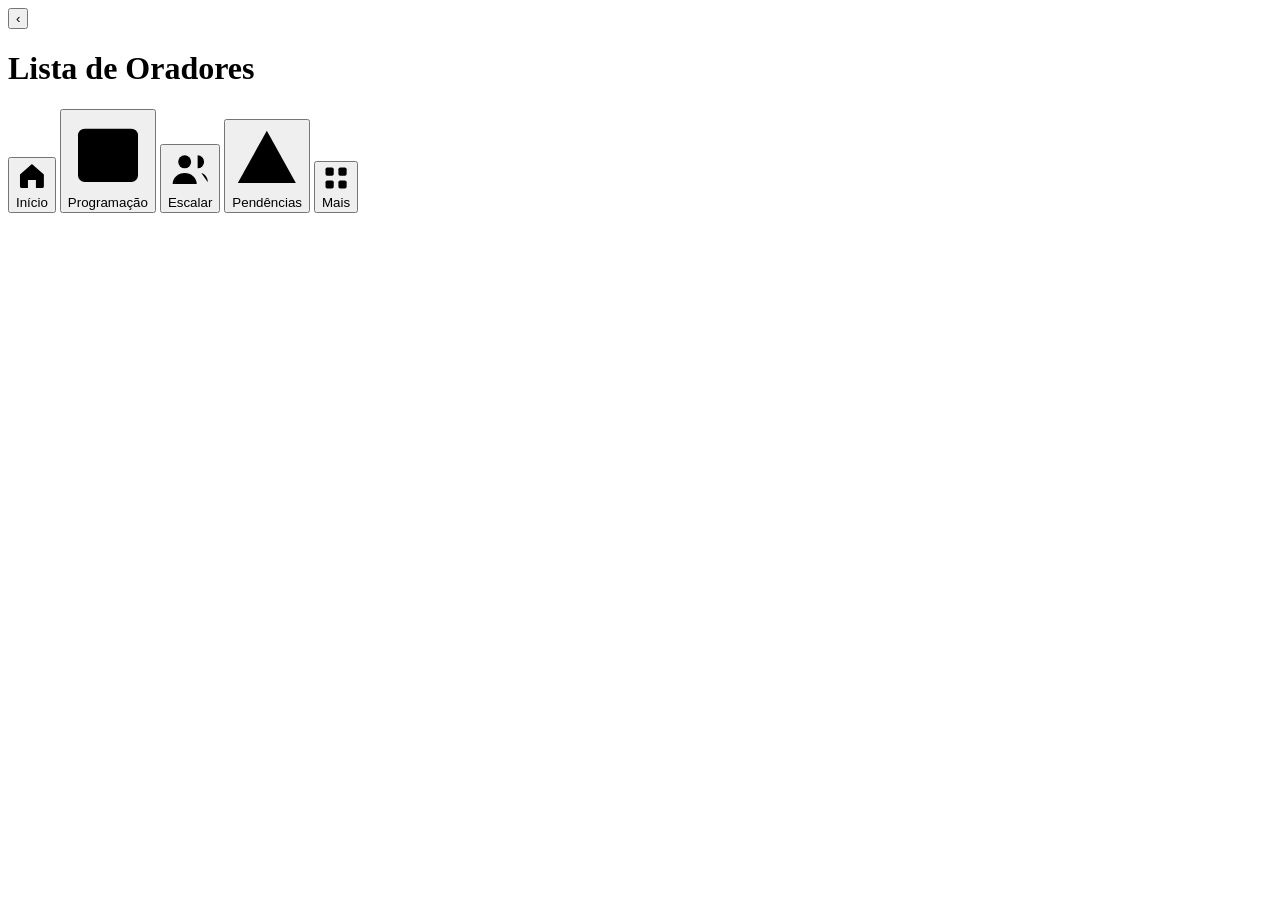
==== template.html @ f64ca13d "Add files via upload" ====
<!doctype html>
<html lang="pt-BR">
<head>
<meta charset="utf-8">
<meta name="viewport" content="width=device-width,initial-scale=1,viewport-fit=cover">
<meta name="theme-color" content="#1B5E7B">
<meta name="mobile-web-app-capable" content="yes">
<meta name="apple-mobile-web-app-capable" content="yes">
<link rel="manifest" href="manifest.webmanifest">
<link rel="icon" href="icons/icon-192.png">
<link rel="apple-touch-icon" href="icons/icon-192.png">
<title>Lista de Oradores</title>
<style>/*CSS*/</style>
</head>
<body>
<div id="app">
  <header id="top"><button id="back" aria-label="Voltar">‹</button><h1>Lista de Oradores</h1></header>
  <main id="view"></main>
  <nav id="tabs">
    <button data-go="inicio"><svg class="i" viewBox="0 0 24 24"><path d="M3 11l9-8 9 8v9a1 1 0 0 1-1 1h-5v-6H9v6H4a1 1 0 0 1-1-1z"/></svg>Início</button>
    <button data-go="prog"><svg class="i" viewBox="0 0 24 24"><rect x="3" y="5" width="18" height="16" rx="2"/><path d="M3 10h18M8 3v4M16 3v4"/></svg>Programação</button>
    <button data-go="escalar"><svg class="i" viewBox="0 0 24 24"><circle cx="9" cy="8" r="3.5"/><path d="M2.5 20c0-3.5 3-6 6.5-6s6.5 2.5 6.5 6"/><path d="M16 4.5a3.5 3.5 0 0 1 0 7M18 14c2.2.6 3.5 2.6 3.5 5"/></svg>Escalar</button>
    <button data-go="pend"><svg class="i" viewBox="0 0 24 24"><path d="M12 3l10 18H2z"/><path d="M12 10v5M12 18h.01"/></svg>Pendências</button>
    <button data-go="mais"><svg class="i" viewBox="0 0 24 24"><rect x="3" y="3" width="7" height="7" rx="1.5"/><rect x="14" y="3" width="7" height="7" rx="1.5"/><rect x="3" y="14" width="7" height="7" rx="1.5"/><rect x="14" y="14" width="7" height="7" rx="1.5"/></svg>Mais</button>
  </nav>
</div>
<div id="overlay"></div>
<div id="toast"></div>
<script>/*CORE*/</script>
<script>/*UI*/</script>
</body>
</html>
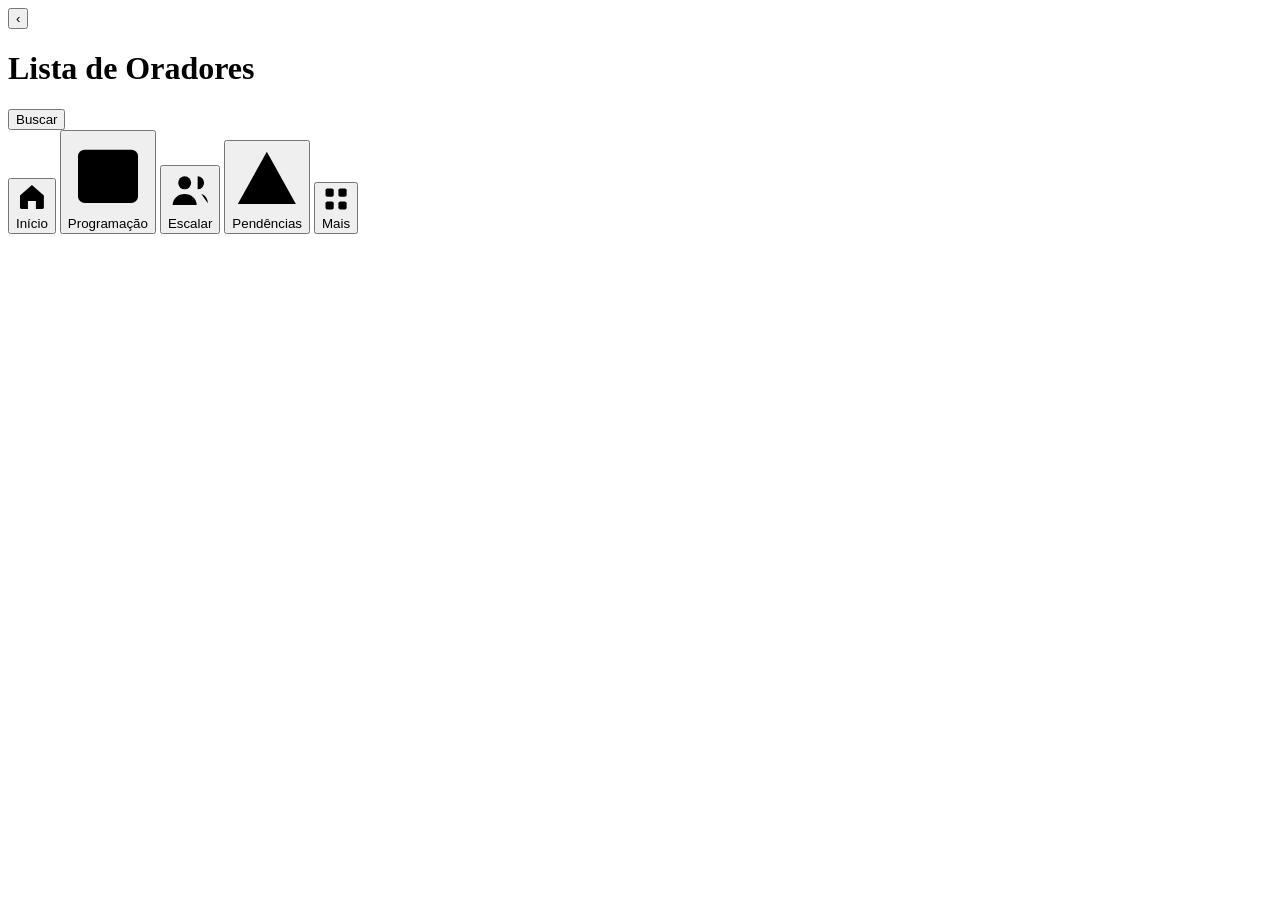
==== commit a32957d5: "Add files via upload" ====
--- a/template.html
+++ b/template.html
@@ -1,32 +1,32 @@
-<!doctype html>
-<html lang="pt-BR">
-<head>
-<meta charset="utf-8">
-<meta name="viewport" content="width=device-width,initial-scale=1,viewport-fit=cover">
-<meta name="theme-color" content="#1B5E7B">
-<meta name="mobile-web-app-capable" content="yes">
-<meta name="apple-mobile-web-app-capable" content="yes">
-<link rel="manifest" href="manifest.webmanifest">
-<link rel="icon" href="icons/icon-192.png">
-<link rel="apple-touch-icon" href="icons/icon-192.png">
-<title>Lista de Oradores</title>
-<style>/*CSS*/</style>
-</head>
-<body>
-<div id="app">
-  <header id="top"><button id="back" aria-label="Voltar">‹</button><h1>Lista de Oradores</h1></header>
-  <main id="view"></main>
-  <nav id="tabs">
-    <button data-go="inicio"><svg class="i" viewBox="0 0 24 24"><path d="M3 11l9-8 9 8v9a1 1 0 0 1-1 1h-5v-6H9v6H4a1 1 0 0 1-1-1z"/></svg>Início</button>
-    <button data-go="prog"><svg class="i" viewBox="0 0 24 24"><rect x="3" y="5" width="18" height="16" rx="2"/><path d="M3 10h18M8 3v4M16 3v4"/></svg>Programação</button>
-    <button data-go="escalar"><svg class="i" viewBox="0 0 24 24"><circle cx="9" cy="8" r="3.5"/><path d="M2.5 20c0-3.5 3-6 6.5-6s6.5 2.5 6.5 6"/><path d="M16 4.5a3.5 3.5 0 0 1 0 7M18 14c2.2.6 3.5 2.6 3.5 5"/></svg>Escalar</button>
-    <button data-go="pend"><svg class="i" viewBox="0 0 24 24"><path d="M12 3l10 18H2z"/><path d="M12 10v5M12 18h.01"/></svg>Pendências</button>
-    <button data-go="mais"><svg class="i" viewBox="0 0 24 24"><rect x="3" y="3" width="7" height="7" rx="1.5"/><rect x="14" y="3" width="7" height="7" rx="1.5"/><rect x="3" y="14" width="7" height="7" rx="1.5"/><rect x="14" y="14" width="7" height="7" rx="1.5"/></svg>Mais</button>
-  </nav>
-</div>
-<div id="overlay"></div>
-<div id="toast"></div>
-<script>/*CORE*/</script>
-<script>/*UI*/</script>
-</body>
-</html>
+<!doctype html>
+<html lang="pt-BR">
+<head>
+<meta charset="utf-8">
+<meta name="viewport" content="width=device-width,initial-scale=1,viewport-fit=cover">
+<meta name="theme-color" content="#1B5E7B">
+<meta name="mobile-web-app-capable" content="yes">
+<meta name="apple-mobile-web-app-capable" content="yes">
+<link rel="manifest" href="manifest.json">
+<link rel="icon" type="image/png" sizes="192x192" href="./icone_app_192.png">
+<link rel="apple-touch-icon" href="./icone_app_192.png">
+<title>Lista de Oradores</title>
+<style>/*CSS*/</style>
+</head>
+<body>
+<div id="app">
+  <header id="top"><button id="back" aria-label="Voltar">‹</button><h1>Lista de Oradores</h1><button id="searchButton" data-go="busca" aria-label="Abrir busca geral">Buscar</button></header>
+  <main id="view"></main>
+  <nav id="tabs">
+    <button data-go="inicio"><svg class="i" viewBox="0 0 24 24"><path d="M3 11l9-8 9 8v9a1 1 0 0 1-1 1h-5v-6H9v6H4a1 1 0 0 1-1-1z"/></svg>Início</button>
+    <button data-go="prog"><svg class="i" viewBox="0 0 24 24"><rect x="3" y="5" width="18" height="16" rx="2"/><path d="M3 10h18M8 3v4M16 3v4"/></svg>Programação</button>
+    <button data-go="escalar"><svg class="i" viewBox="0 0 24 24"><circle cx="9" cy="8" r="3.5"/><path d="M2.5 20c0-3.5 3-6 6.5-6s6.5 2.5 6.5 6"/><path d="M16 4.5a3.5 3.5 0 0 1 0 7M18 14c2.2.6 3.5 2.6 3.5 5"/></svg>Escalar</button>
+    <button data-go="pend"><svg class="i" viewBox="0 0 24 24"><path d="M12 3l10 18H2z"/><path d="M12 10v5M12 18h.01"/></svg>Pendências</button>
+    <button data-go="mais"><svg class="i" viewBox="0 0 24 24"><rect x="3" y="3" width="7" height="7" rx="1.5"/><rect x="14" y="3" width="7" height="7" rx="1.5"/><rect x="3" y="14" width="7" height="7" rx="1.5"/><rect x="14" y="14" width="7" height="7" rx="1.5"/></svg>Mais</button>
+  </nav>
+</div>
+<div id="overlay"></div>
+<div id="toast" role="status" aria-live="polite"></div>
+<script>/*CORE*/</script>
+<script>/*UI*/</script>
+</body>
+</html>
